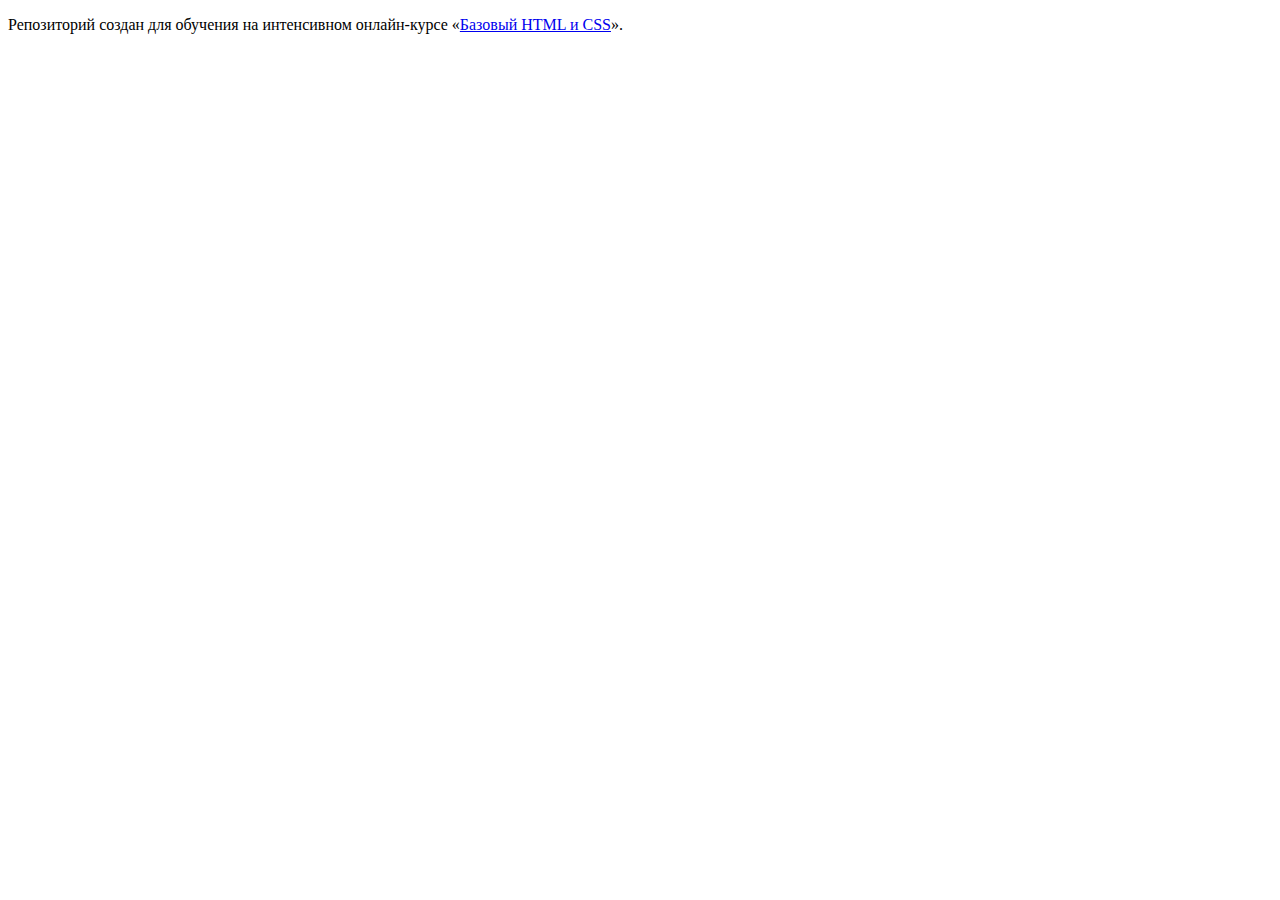
==== index.html @ 0381c037 ":hatching_chick:" ====
<!DOCTYPE html>
<html lang="ru">
  <head>
    <meta charset="utf-8">
    <title>HTML Academy: Барбершоп</title>
  </head>
  <body>

    <p>Репозиторий создан для обучения на интенсивном онлайн‑курсе «<a href="https://htmlacademy.ru/intensive/htmlcss">Базовый HTML и CSS</a>».</p>

  </body>
</html>
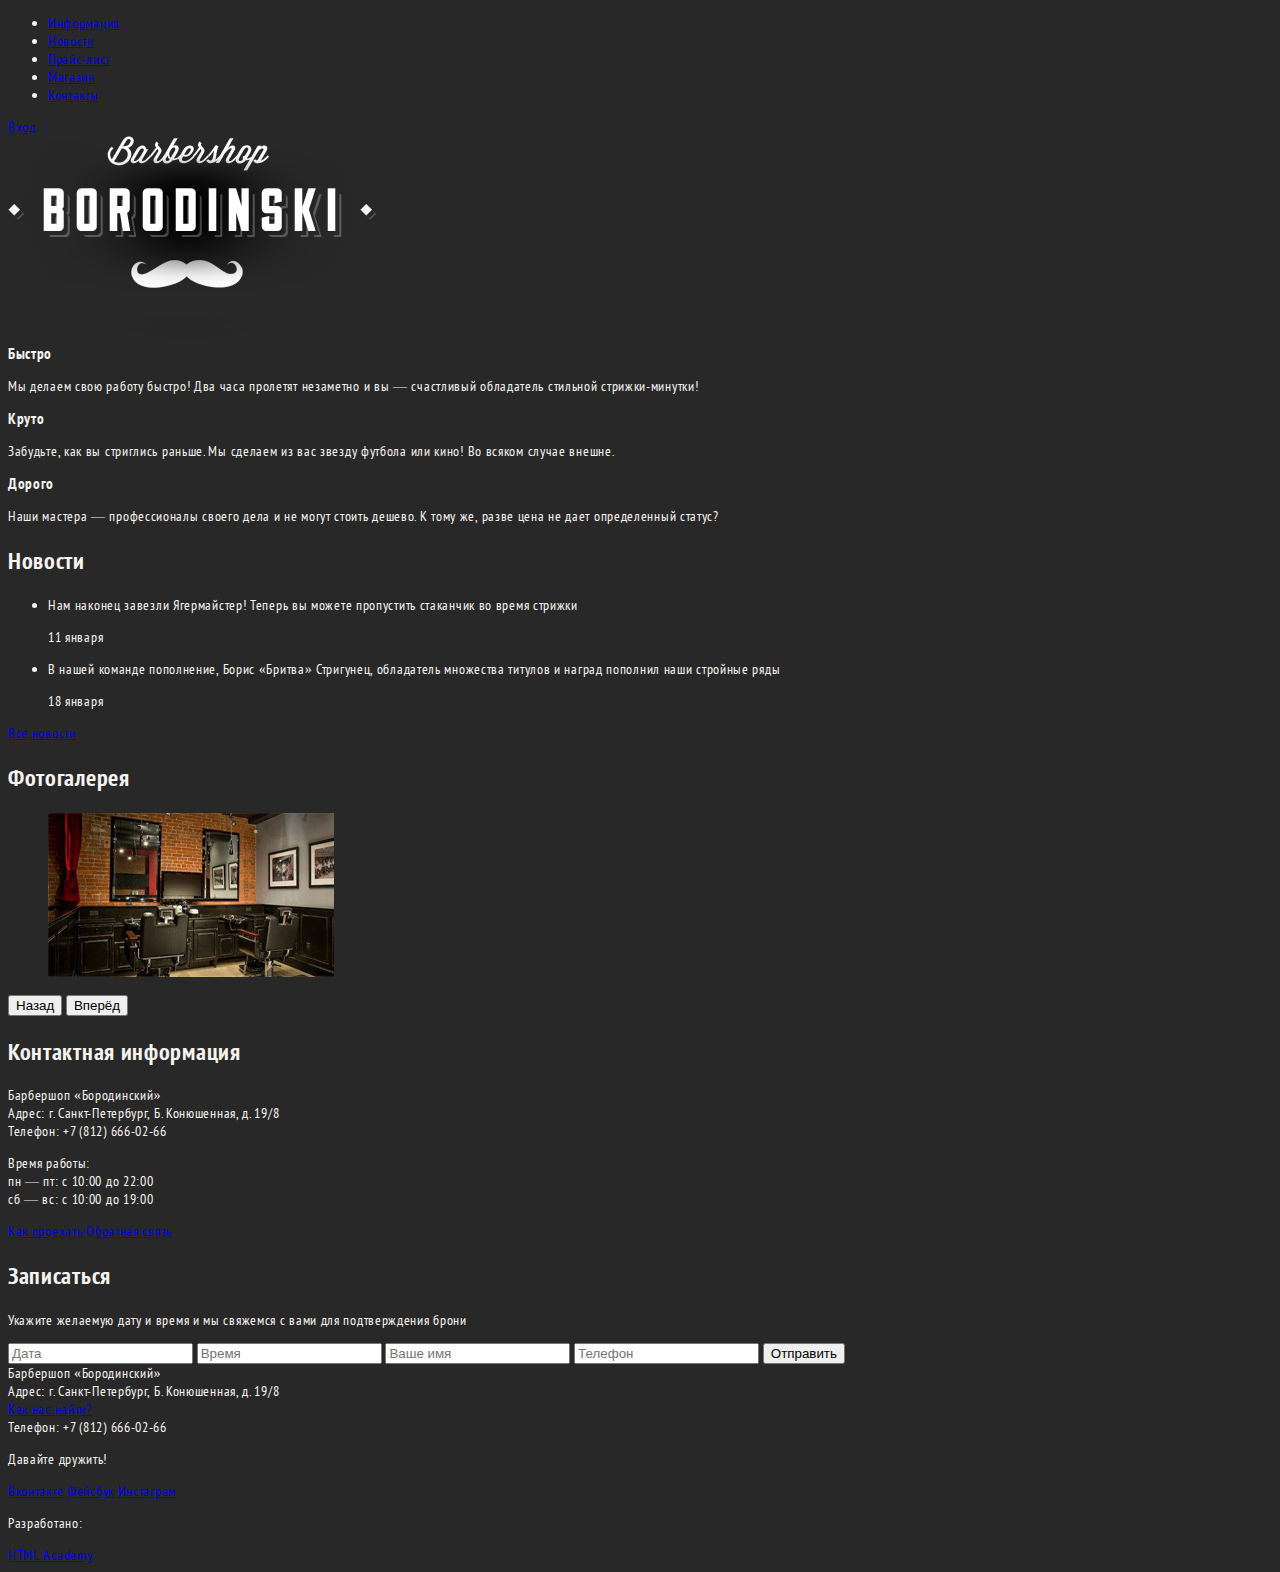
==== commit b4e11366: "#19 Подготовка графики и текстовых стилей «Барбершопа»" ====
--- a/index.html
+++ b/index.html
@@ -1,12 +1,129 @@
 <!DOCTYPE html>
 <html lang="ru">
-  <head>
-    <meta charset="utf-8">
-    <title>HTML Academy: Барбершоп</title>
-  </head>
-  <body>
-
-    <p>Репозиторий создан для обучения на интенсивном онлайн‑курсе «<a href="https://htmlacademy.ru/intensive/htmlcss">Базовый HTML и CSS</a>».</p>
-
-  </body>
-</html>
+<head>
+	<meta charset="utf-8">
+	<title>Барбершоп «Бородинский»</title>
+	<link href="css/style.css" rel="stylesheet">
+</head>
+<body>
+	<header class="main-header">
+		<div class="container">
+			<nav class="main-navigation">
+				<ul>
+					<li>
+						<a href="#">Информация</a>
+					</li>
+					<li>
+						<a href="#">Новости</a>
+					</li>
+					<li>
+						<a href="#">Прайс-лист</a>
+					</li>
+					<li>
+						<a href="#">Магазин</a>
+					</li>
+					<li>
+						<a href="#">Контакты</a>
+					</li>
+				</ul>
+			</nav>
+			<div class="user-block">
+				<a class="login" href="#">Вход</a>
+			</div>
+		</div>
+	</header>
+	<main class="container">
+		<div class="index-logo">
+			<img src="img/index-logo.png" width="368" height="204" alt="Барбершоп «Бородинский»">
+		</div>
+		<section class="features">
+			<div class="features-item">
+				<b class="features-name">Быстро</b>
+				<p>Мы делаем свою работу быстро! Два часа пролетят незаметно и вы — счастливый обладатель стильной стрижки-минутки!</p>
+			</div>
+			<div class="features-item">
+				<b class="features-name">Круто</b>
+				<p>Забудьте, как вы стриглись раньше. Мы сделаем из вас звезду футбола или кино! Во всяком случае внешне.</p>
+			</div>
+			<div class="features-item">
+				<b class="features-name">Дорого</b>
+				<p>Наши мастера — профессионалы своего дела и не могут стоить дешево. К тому же, разве цена не дает определенный статус?</p>
+			</div>
+		</section>
+		<div class="index-content">
+			<div class="index-content-left">
+				<h2 class="index-content-title">Новости</h2>
+				<ul class="news-preview">
+					<li>
+						<p>Нам наконец завезли Ягермайстер! Теперь вы можете пропустить стаканчик во время стрижки</p>
+						<time datetime="2016-01-11">11 января</time>
+					</li>
+					<li>
+						<p>В нашей команде пополнение, Борис «Бритва» Стригунец, обладатель множества титулов и наград пополнил наши стройные ряды</p>
+						<time datetime="2016-01-18">18 января</time>
+					</li>
+				</ul>
+				<a class="btn" href="#">Все новости</a>
+			</div>
+			<div class="index-content-right">
+				<h2 class="index-content-title">Фотогалерея</h2>
+				<div class="gallery">
+					<figure class="gallery-content">
+						<img src="img/photo-1.jpg" width="286" height="164" alt="">
+					</figure>
+					<button class="btn gallery-prev" type="button">Назад</button>
+					<button class="btn gallery-next" type="button">Вперёд</button>
+				</div>
+			</div>
+		</div>
+		<div class="index-content">
+			<div class="index-content-left">
+				<h2 class="index-content-title">Контактная информация</h2>
+				<p>
+					Барбершоп «Бородинский»<br>
+					Адрес: г. Санкт-Петербург, Б. Конюшенная, д. 19/8<br>
+					Телефон: +7 (812) 666-02-66
+				</p>
+				<p>
+					Время работы:<br>
+					пн — пт: с 10:00 до 22:00<br>
+					сб — вс: с 10:00 до 19:00
+				</p>
+				<a class="btn" href="#">Как проехать</a>
+				<a class="btn" href="#">Обратная связь</a>
+			</div>
+			<div class="index-content-right">
+				<h2 class="index-content-title">Записаться</h2>
+				<p>Укажите желаемую дату и время и мы свяжемся с вами для подтверждения брони</p>
+				<form class="appointment-form" action="https://echo.htmlacademy.ru" method="post">
+					<input type="text" name="date" value="" placeholder="Дата">
+					<input type="text" name="time" value="" placeholder="Время">
+					<input type="text" name="name" value="" placeholder="Ваше имя">
+					<input type="tel" name="phone" value="" placeholder="Телефон">
+					<button class="btn" type="submit">Отправить</button>
+				</form>
+			</div>
+		</div>
+	</main>
+	<footer class="main-footer">
+		<div class="container">
+			<section class="footer-contacts">
+				Барбершоп «Бородинский»<br>
+				Адрес: г. Санкт-Петербург, Б. Конюшенная, д. 19/8<br>
+				<a href="#">Как нас найти?</a><br>
+				Телефон: +7 (812) 666-02-66
+			</section>
+			<section class="footer-social">
+				<p>Давайте дружить!</p>
+				<a class="social-btn social-btn-vk" href="#">Вконтакте</a>
+				<a class="social-btn social-btn-fb" href="#">Фейсбук</a>
+				<a class="social-btn social-btn-inst" href="#">Инстаграм</a>
+			</section>
+			<section class="footer-copyright">
+				<p>Разработано:</p>
+				<a class="btn" href="https://htmlacademy.ru">HTML Academy</a>
+			</section>
+		</div>
+	</footer>
+</body>
+</html>--- a/css/style.css
+++ b/css/style.css
@@ -0,0 +1,36 @@
+
+@font-face { 
+	font-family: 'PT Sans Narrow';
+	src: url('../fonts/ptsansnarrow.woff') format('woff');
+	font-weight: normal;
+  	font-style: normal;
+}
+
+@font-face { 
+	font-family: 'PT Sans Narrow';
+	src: url('../fonts/ptsansnarrowbold.woff') format('woff');
+	font-weight: bold;
+  	font-style: normal;
+}
+
+body {
+	font-family: 'PT Sans Narrow';
+    font-size: 14px;
+	font-style: normal;
+    font-weight: normal;
+    line-height: normal;
+    letter-spacing: 0.05em;
+    color: #f7f4f1;
+	background: #282828;
+}
+
+h1 {
+	font-size: 30px;
+}
+
+h2 {
+	font-size: 24px;
+}
+b {
+	font-size: 15px;
+}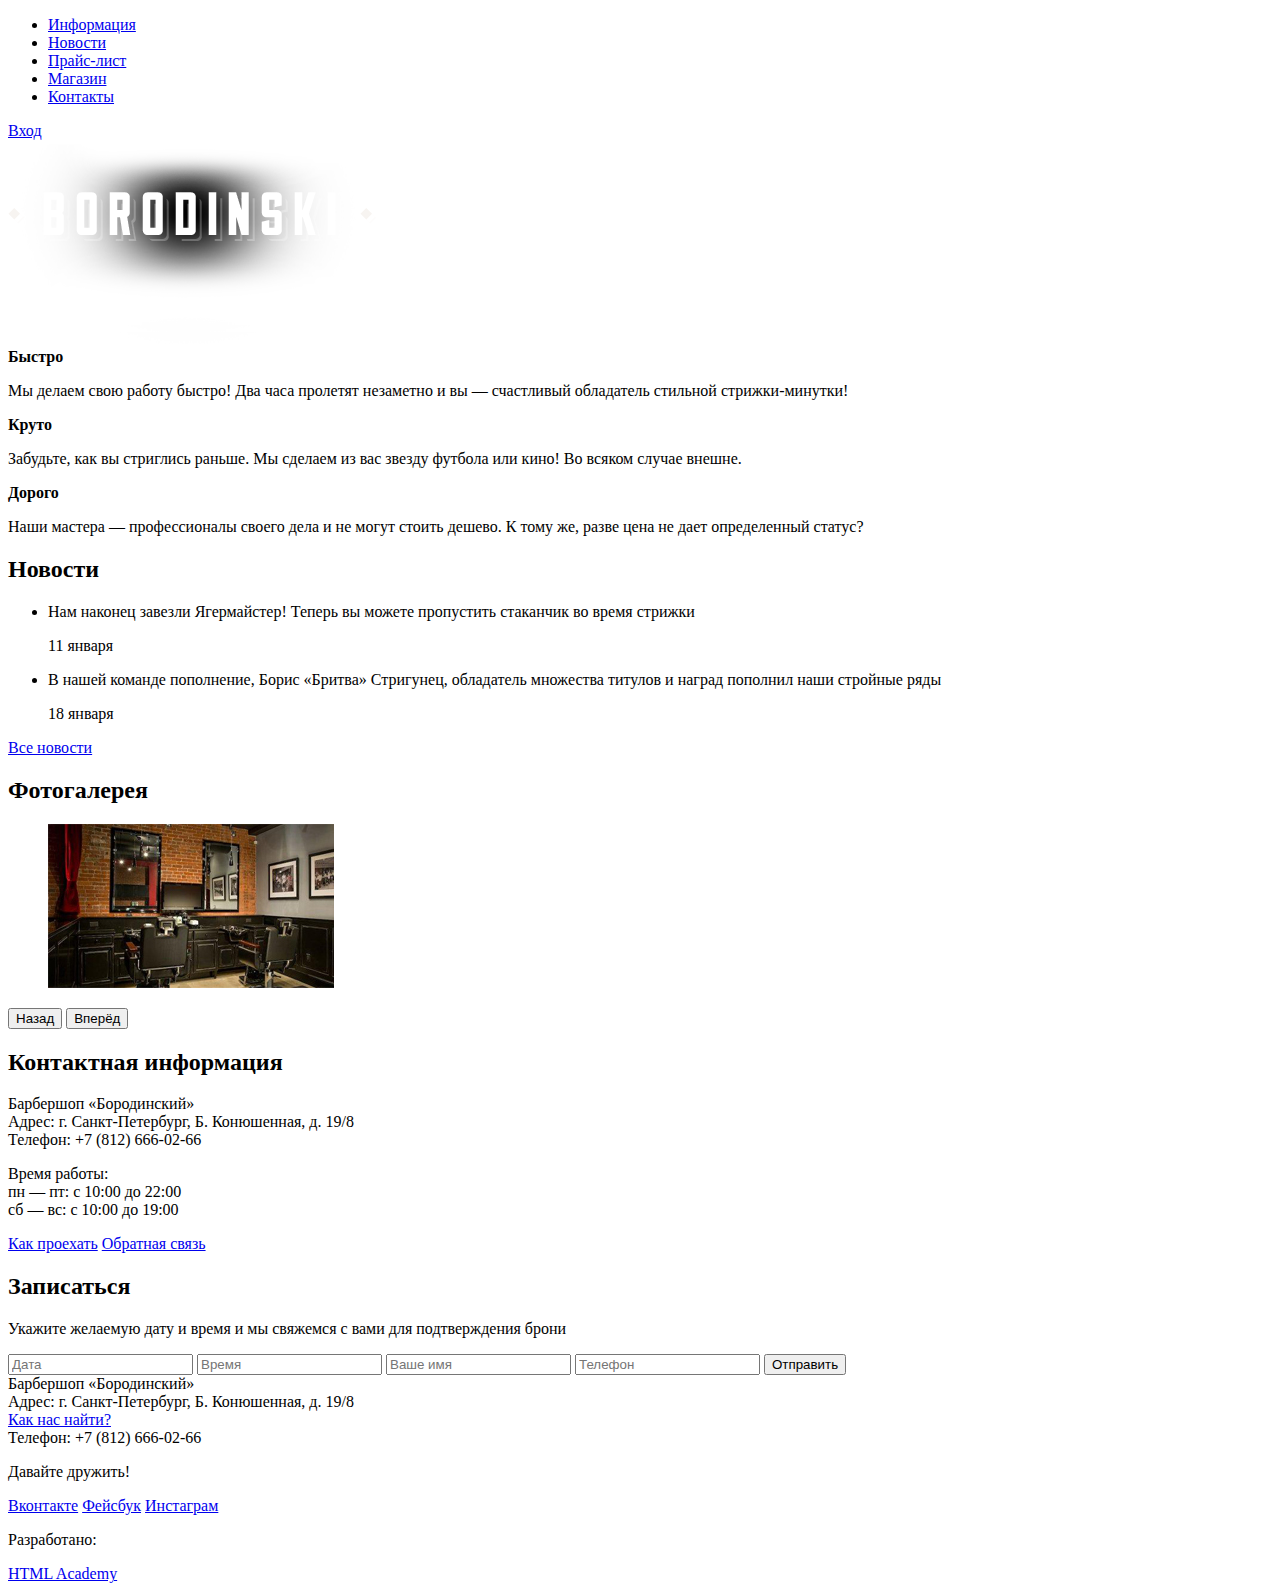
==== commit 5cd3b31d: "#23 Сетка «Барбершопа»" ====
--- a/index.html
+++ b/index.html
@@ -3,7 +3,7 @@
 <head>
 	<meta charset="utf-8">
 	<title>Барбершоп «Бородинский»</title>
-	<link href="css/style.css" rel="stylesheet">
+	<link href="css/index-style.css" rel="stylesheet">
 </head>
 <body>
 	<header class="main-header">
